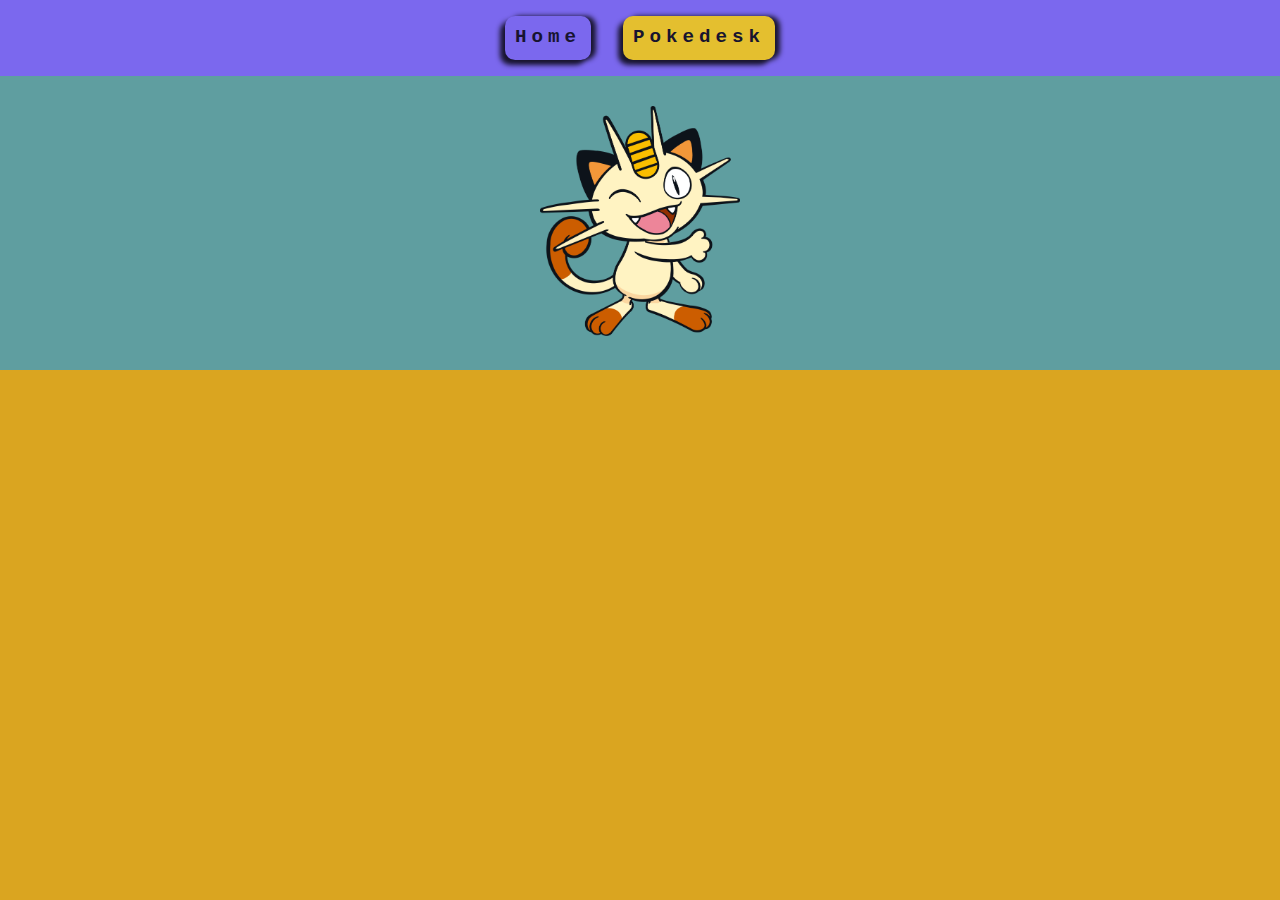
==== pokedesk.html @ fcc014f7 "new pokedesk" ====
<!DOCTYPE html>
<html lang="en">
  <head>
    <meta charset="UTF-8" />
    <meta name="viewport" content="width=device-width, initial-scale=1.0" />
    <title>PokeDesk</title>
    <link rel="stylesheet" href="style.css" />
    <link rel="stylesheet" href="pokedesk.css" />
  </head>

  <body>
    <header>
      <!-- <div class="title">
        <img src="./assests/Meow.png" alt="MEOW" />
        <h1>PokeDesk</h1>
      </div> -->
      <div class="nav">
        <a href="./index.html">Home</a>
        <a href="./pokedesk.html" class="pokedesk">Pokedesk</a>
        <!-- <a href="./topPokemon.html">Top Pokemons</a>
        <a href="./Rules.html">Rules</a> -->
      </div>
    </header>
    <div class="main">
      <div class="container">
        <div class="pokemonbox">
          <img src="./assests/Meow.png" alt="mew" width="200px" />
        </div>
      </div>
    </div>
    <script src="script.js"></script>
  </body>
</html>
---- style.css ----
@import url("https://fonts.cdnfonts.com/css/pokemon-solid");
* {
  margin: 0;
  padding: 0;
  box-sizing: border-box;
  font-family: "Pokemon Solid";
}
body {
  display: flex;
  flex-direction: column;
  background: goldenrod;
  justify-content: center;
  align-items: center;
  /* flex-wrap: wrap; */
}
header {
  background-color: mediumslateblue;
  width: 100%;
  /* height: 30vh; */
}
.title {
  display: flex;
  align-items: center;
  justify-content: center;
  padding: 0.8rem 0px;

  /* flex-wrap: wrap; */
}
.title h1 {
  color: rgb(250, 213, 0);
  font-size: 4rem;
  -webkit-text-stroke: 4px rgb(0, 69, 167);
}
.title img {
  width: 10rem;
}
.nav {
  display: flex;
  justify-content: center;
  align-items: center;
  gap: 2rem;
  padding: 1rem;
}
.nav a {
  border-radius: 10px;
  color: rgb(0, 0, 0);
  font-size: 1.2rem;
  letter-spacing: 5px;
  padding: 10px;
  text-decoration: none;
  font-family: "Courier New", Courier, monospace;
  font-weight: 800;
  box-shadow: 5px 0px 5px black, -5px 5px 5px black;
  opacity: 0.8;
}
.nav a::after {
  margin-right: auto;
}
.nav a::after {
  content: "";
  width: 0%;
  height: 2px;
  /* padding: 10px; */
  display: block;
  background: #f44336;
  transition: 0.7s ease;
}

.nav a:hover::after {
  width: 100%;
}
.main {
  width: 100%;
  /* height: 100vh; */
  display: flex;
  flex-direction: column;
  align-items: center;
  justify-content: center;
  padding: 30px;
  gap: 30px;
  /* flex-wrap: wrap; */
  background-color: cadetblue;
}
.search-boxes {
  display: flex;
  /* background-color: blue; */
  flex-wrap: wrap;
  justify-content: center;
  align-items: center;
  gap: 3rem;
}

.search-box,
.search-box1 {
  display: flex;
  /* height: 100px; */
  gap: 10px;
  /* flex-wrap: wrap; */
}
#poke-name,
#poke-name-one {
  width: 20rem;
  min-width: 10rem;
  outline: none;
  border: none;
  padding: 10px;
  border-radius: 10px;
  color: rgba(217, 255, 0, 0.595);
  background-color: rgba(36, 19, 19, 0.808);
  font-size: 1rem;
  letter-spacing: 5px;
  text-align: center;
  /* text-decoration: overline; */
}
.battle {
  display: flex;
  gap: 10px;
  position: relative;
}
#battle {
  background-color: rgba(254, 0, 0, 0.805);
  border-radius: 10px;
  border: none;
  width: 400px;
  padding: 0px 10px;
  font-size: 2rem;
  letter-spacing: 1rem;
  box-shadow: 15px 14px 1px black;
}
#battle:active {
  transform: translate(10px, 10px);
  transform: scale(0.8, 0.8);
  /* transition: 0.21s ease; */
  /* box-shadow: 25px 24px 1px black; */
}
.knife {
  position: absolute;
  top: 0;
  right: 5%;
  font-size: 2rem;
  z-index: 1;
  animation: rotate 1.2s infinite linear;
}
.knife-one {
  position: absolute;
  top: 0;
  left: 5%;
  font-size: 2rem;
  z-index: 1;
  animation: rotate 1.2s infinite reverse linear;
}
#Search,
#Search-one {
  width: 50px;
  animation: rotate 1.2s infinite linear;
}

#Search-one {
  animation: rotate 1.2s infinite reverse linear;
}
#pokemon-img,
#pokemon-img-one {
  /* display: none; */

  border-radius: 10px;
  text-shadow: 10px 5px 10px rgb(21, 0, 255);
}
.verses {
  display: flex;
  justify-content: center;
  gap: 20px;
  align-items: center;
  flex-wrap: wrap;
}
@keyframes rotate {
  0% {
    transform: rotate(0deg);
  }
  100% {
    transform: rotate(360deg);
  }
}
.img-box1,
.img-box2 {
  display: flex;
  gap: 0.81rem;
  justify-content: center;
  align-items: center;
  background-color: burlywood;
  padding: 10px;
}
.img-box1 div,
.img-box2 div {
  height: 100%;
  /* background: #d29beb; */
  font-size: 0.8rem;
  color: rgb(0, 0, 0);
  letter-spacing: 0.5rem;
  text-align: center;
}
---- pokedesk.css ----
.pokedesk {
  background-color: rgb(255, 213, 0);
}
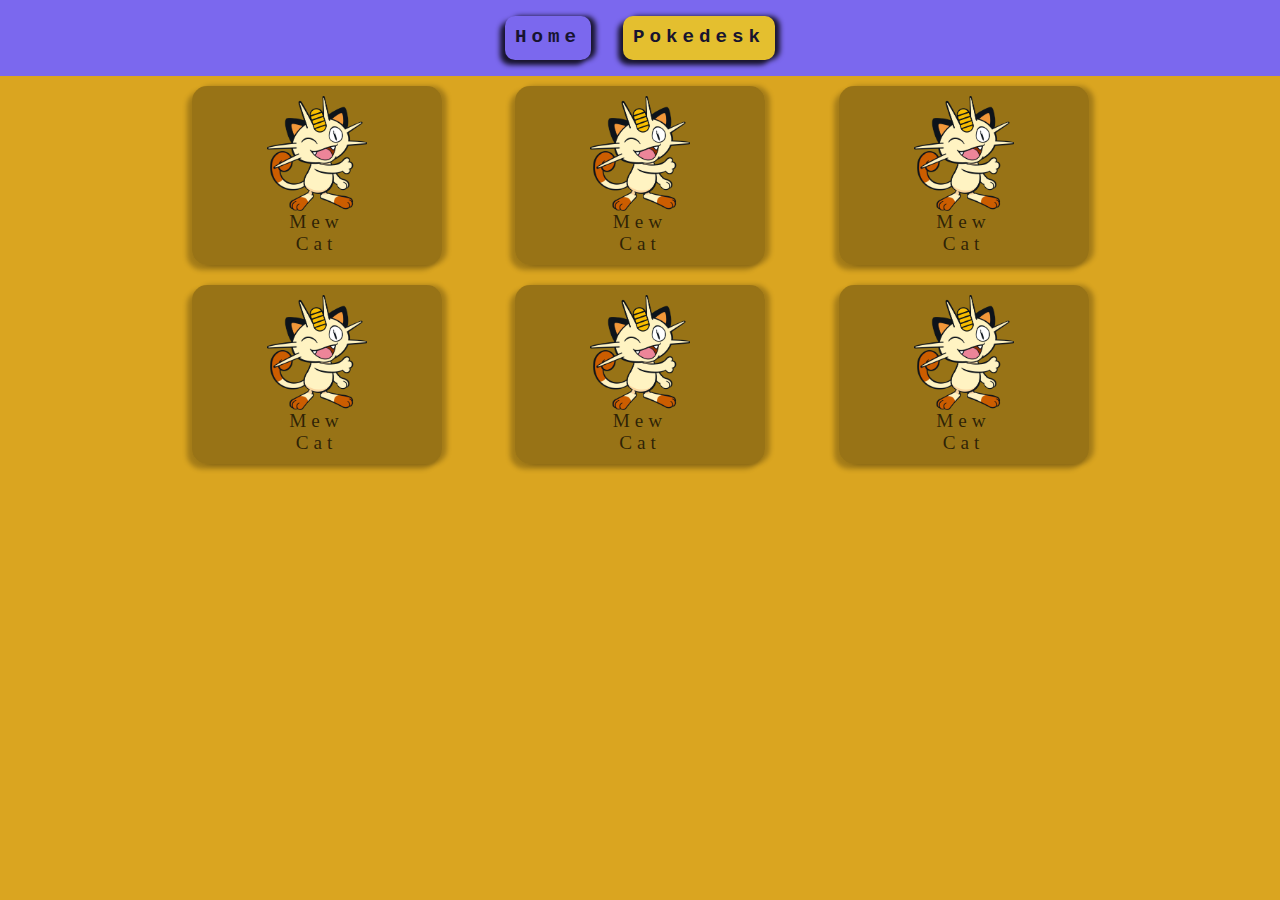
==== commit a4c92e19: "Pokedesk card finishing" ====
--- a/pokedesk.html
+++ b/pokedesk.html
@@ -4,7 +4,7 @@
     <meta charset="UTF-8" />
     <meta name="viewport" content="width=device-width, initial-scale=1.0" />
     <title>PokeDesk</title>
-    <link rel="stylesheet" href="style.css" />
+    <!-- <link rel="stylesheet" href="style.css" /> -->
     <link rel="stylesheet" href="pokedesk.css" />
   </head>
 
@@ -24,7 +24,34 @@
     <div class="main">
       <div class="container">
         <div class="pokemonbox">
-          <img src="./assests/Meow.png" alt="mew" width="200px" />
+          <img src="./assests/Meow.png" alt="mew" width="100px" />
+          <p id="name">Mew</p>
+          <p id="type">Cat</p>
+        </div>
+        <div class="pokemonbox">
+          <img src="./assests/Meow.png" alt="mew" width="100px" />
+          <p id="name">Mew</p>
+          <p id="type">Cat</p>
+        </div>
+        <div class="pokemonbox">
+          <img src="./assests/Meow.png" alt="mew" width="100px" />
+          <p id="name">Mew</p>
+          <p id="type">Cat</p>
+        </div>
+        <div class="pokemonbox">
+          <img src="./assests/Meow.png" alt="mew" width="100px" />
+          <p id="name">Mew</p>
+          <p id="type">Cat</p>
+        </div>
+        <div class="pokemonbox">
+          <img src="./assests/Meow.png" alt="mew" width="100px" />
+          <p id="name">Mew</p>
+          <p id="type">Cat</p>
+        </div>
+        <div class="pokemonbox">
+          <img src="./assests/Meow.png" alt="mew" width="100px" />
+          <p id="name">Mew</p>
+          <p id="type">Cat</p>
         </div>
       </div>
     </div>
--- a/pokedesk.css
+++ b/pokedesk.css
@@ -1,3 +1,111 @@
+@import url("https://fonts.cdnfonts.com/css/pokemon-solid");
+* {
+  margin: 0;
+  padding: 0;
+  box-sizing: border-box;
+  font-family: "Pokemon Solid";
+}
+body {
+  display: flex;
+  flex-direction: column;
+  background: goldenrod;
+  justify-content: center;
+  /* align-items: center; */
+  /* flex-wrap: wrap; */
+}
+header {
+  background-color: mediumslateblue;
+  width: 100%;
+  /* height: 30vh; */
+}
+.title {
+  display: flex;
+  align-items: center;
+  justify-content: center;
+  padding: 0.8rem 0px;
+
+  /* flex-wrap: wrap; */
+}
+.title h1 {
+  color: rgb(250, 213, 0);
+  font-size: 4rem;
+  -webkit-text-stroke: 4px rgb(0, 69, 167);
+}
+.title img {
+  width: 10rem;
+}
+.nav {
+  display: flex;
+  justify-content: center;
+  align-items: center;
+  gap: 2rem;
+  padding: 1rem;
+}
+.nav a {
+  border-radius: 10px;
+  color: rgb(0, 0, 0);
+  font-size: 1.2rem;
+  letter-spacing: 5px;
+  padding: 10px;
+  text-decoration: none;
+  font-family: "Courier New", Courier, monospace;
+  font-weight: 800;
+  box-shadow: 5px 0px 5px black, -5px 5px 5px black;
+  opacity: 0.8;
+}
+.nav a::after {
+  margin-right: auto;
+}
+.nav a::after {
+  content: "";
+  width: 0%;
+  height: 2px;
+  /* padding: 10px; */
+  display: block;
+  background: #f44336;
+  transition: 0.7s ease;
+}
+
+.nav a:hover::after {
+  width: 100%;
+}
 .pokedesk {
   background-color: rgb(255, 213, 0);
 }
+.main {
+  display: flex;
+  width: 100%;
+  justify-content: center;
+  align-items: center;
+}
+.container {
+  width: 80%;
+  display: flex;
+  justify-content: space-evenly;
+  flex-wrap: wrap;
+  gap: 20px;
+  padding: 10px;
+}
+.container div {
+  padding: 10px 0px;
+  width: 250px;
+  display: flex;
+  flex-direction: column;
+  justify-content: center;
+  align-items: center;
+  background-color: rgba(0, 0, 0, 0.302);
+  font-size: 1.2rem;
+  letter-spacing: 5px;
+  box-shadow: 5px 0px 5px rgba(0, 0, 0, 0.252),
+    -5px 5px 5px rgba(0, 0, 0, 0.252);
+  border: none;
+  color: rgba(0, 0, 0, 0.71);
+  border-radius: 15px;
+}
+.container div:hover {
+  color: pink;
+  /* transition: 0.8s ease; */
+  color: rgb(0, 0, 0);
+  box-shadow: 5px 0px 7px rgba(0, 0, 0, 0.718),
+    -5px 5px 7px rgba(0, 0, 0, 0.715);
+}
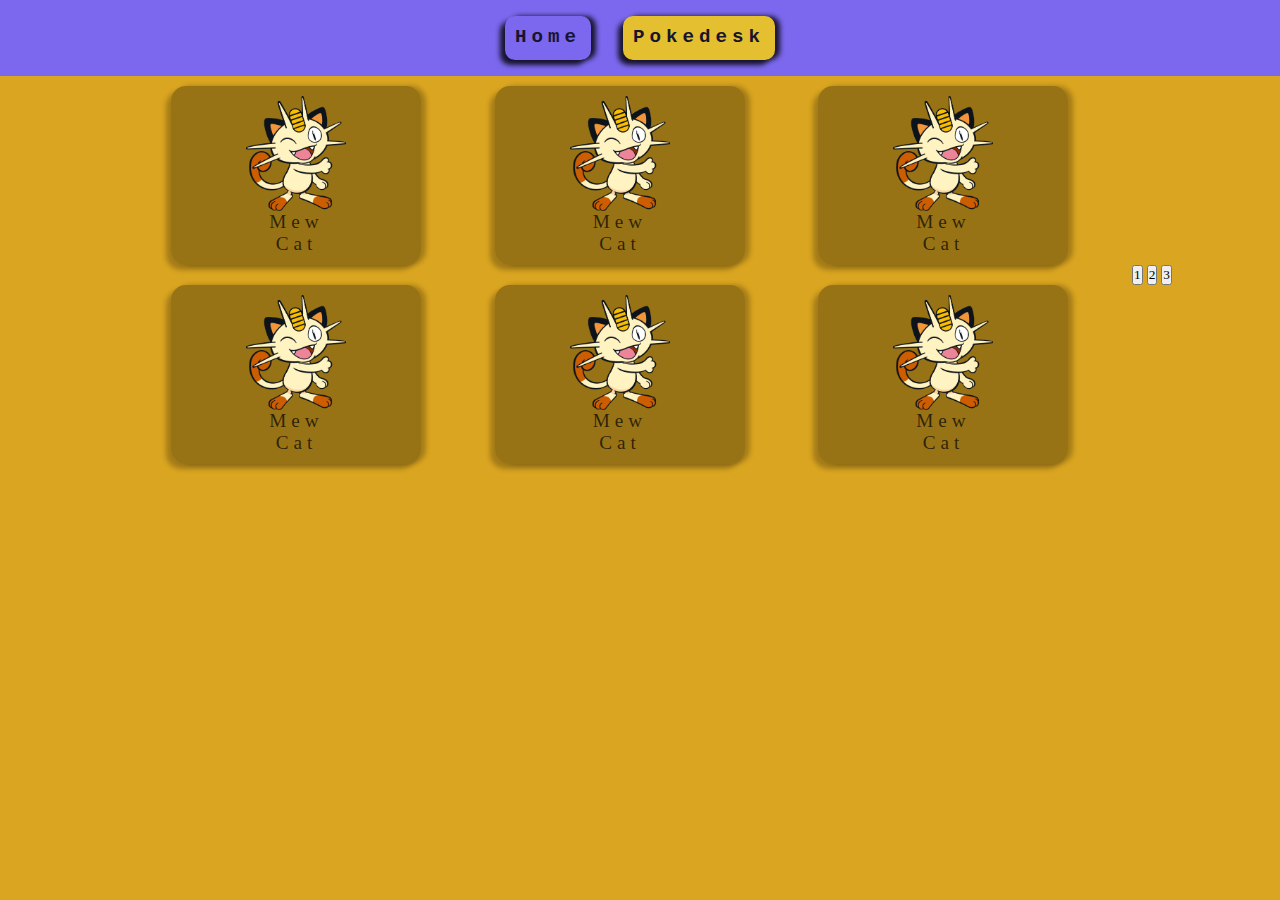
==== commit 93f46ac4: "newdesk" ====
--- a/pokedesk.html
+++ b/pokedesk.html
@@ -54,7 +54,22 @@
           <p id="type">Cat</p>
         </div>
       </div>
+      <div class="newpage">
+        <button id="one" class="pagetrack">1</button>
+        <button id="two">2</button>
+        <button id="three">3</button>
+      </div>
     </div>
-    <script src="script.js"></script>
+    <!-- <script src="pokedesk.js"></script> -->
+    <script>
+      const poke_url = "https://pokeapi.co/api/v2/pokemon/";
+
+      async function getPokemon(url) {
+        const response = await fetch(url);
+        const data = await response.json();
+        console.log(data);
+      }
+      getPokemon(poke_url);
+    </script>
   </body>
 </html>
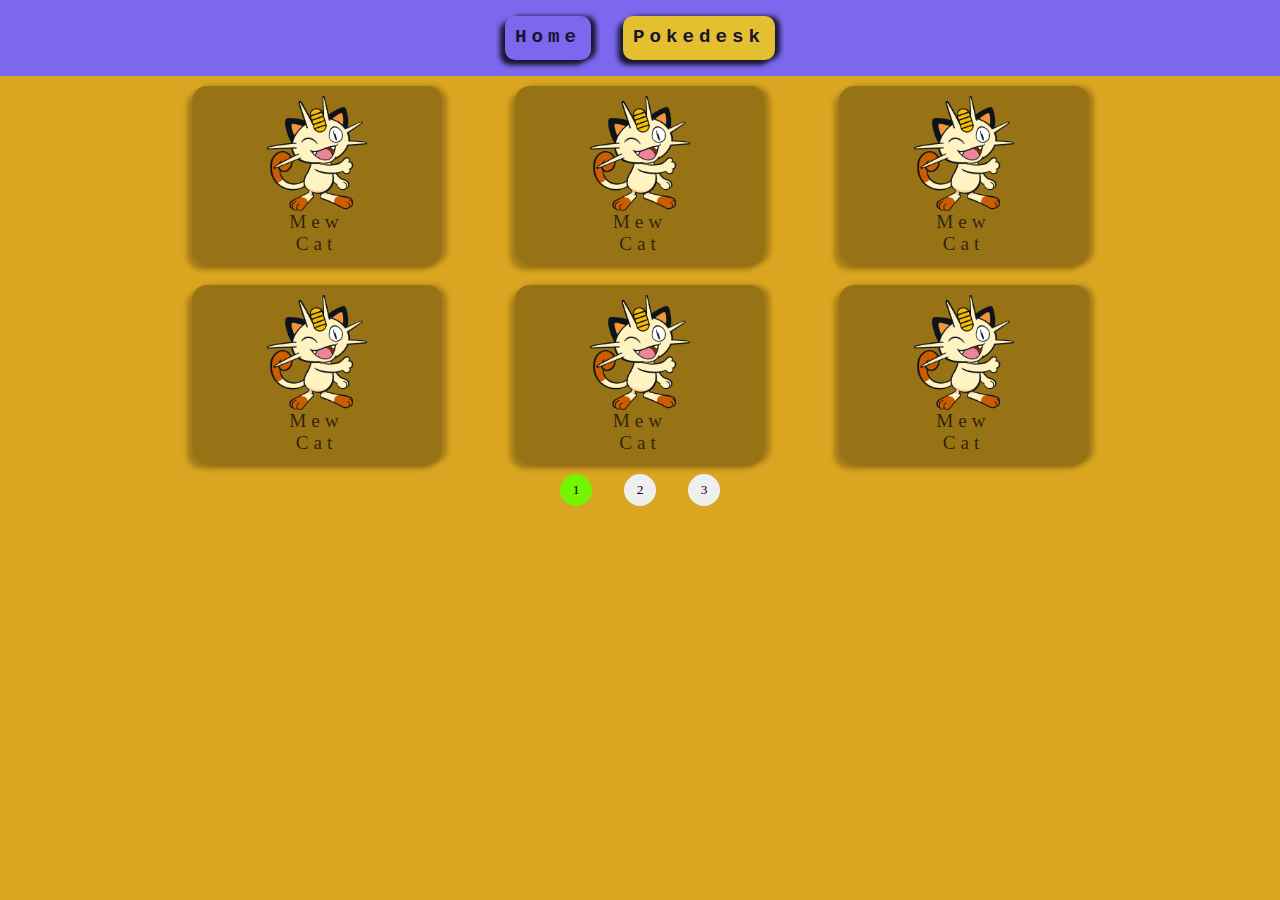
==== commit dc286078: "boring" ====
--- a/pokedesk.html
+++ b/pokedesk.html
@@ -60,8 +60,9 @@
         <button id="three">3</button>
       </div>
     </div>
+    <script src="pokedesk.js"></script>
     <!-- <script src="pokedesk.js"></script> -->
-    <script>
+    <!-- <script>
       const poke_url = "https://pokeapi.co/api/v2/pokemon/";
 
       async function getPokemon(url) {
@@ -70,6 +71,6 @@
         console.log(data);
       }
       getPokemon(poke_url);
-    </script>
+    </script> -->
   </body>
 </html>
--- a/pokedesk.css
+++ b/pokedesk.css
@@ -74,6 +74,7 @@
 }
 .main {
   display: flex;
+  flex-direction: column;
   width: 100%;
   justify-content: center;
   align-items: center;
@@ -81,6 +82,7 @@
 .container {
   width: 80%;
   display: flex;
+
   justify-content: space-evenly;
   flex-wrap: wrap;
   gap: 20px;
@@ -109,3 +111,27 @@
   box-shadow: 5px 0px 7px rgba(0, 0, 0, 0.718),
     -5px 5px 7px rgba(0, 0, 0, 0.715);
 }
+.newpage {
+  display: flex;
+  justify-content: center;
+  align-items: center;
+  gap: 2rem;
+}
+.newpage button {
+  width: 2rem;
+  height: 2rem;
+  border-radius: 10000px;
+  text-align: center;
+  display: flex;
+  justify-content: center;
+  align-items: center;
+  border: none;
+}
+.newpage button:hover {
+  color: #fff;
+  cursor: pointer;
+  background: #000;
+}
+.pagetrack {
+  background-color: rgba(102, 255, 0, 0.898);
+}
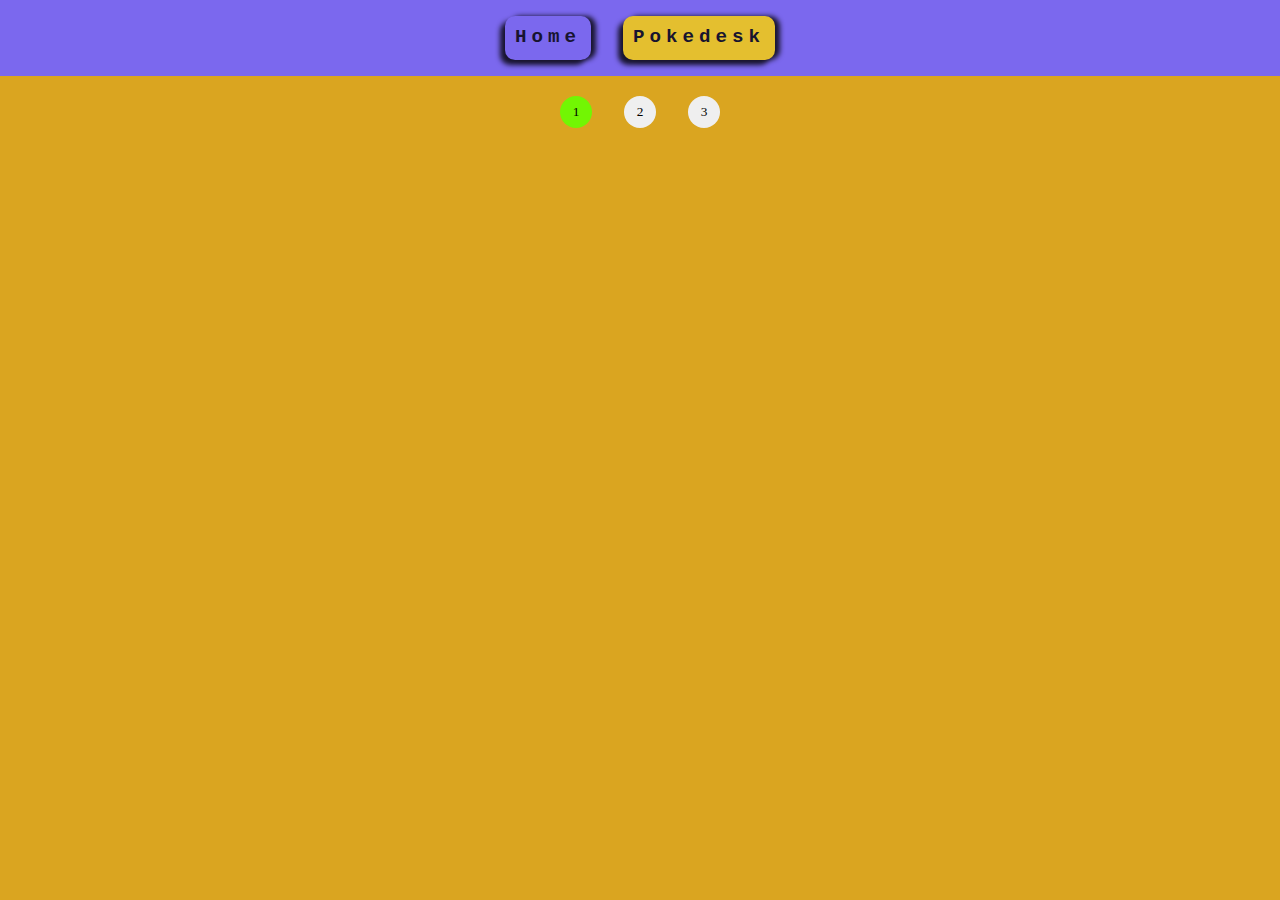
==== commit aa3c702a: "yeee successfully inherited 3000 pokemon ahahhahahahha" ====
--- a/pokedesk.html
+++ b/pokedesk.html
@@ -22,8 +22,8 @@
       </div>
     </header>
     <div class="main">
-      <div class="container">
-        <div class="pokemonbox">
+      <div class="container" id="container">
+        <!-- <div class="pokemonbox">
           <img src="./assests/Meow.png" alt="mew" width="100px" />
           <p id="name">Mew</p>
           <p id="type">Cat</p>
@@ -52,7 +52,7 @@
           <img src="./assests/Meow.png" alt="mew" width="100px" />
           <p id="name">Mew</p>
           <p id="type">Cat</p>
-        </div>
+        </div> -->
       </div>
       <div class="newpage">
         <button id="one" class="pagetrack">1</button>
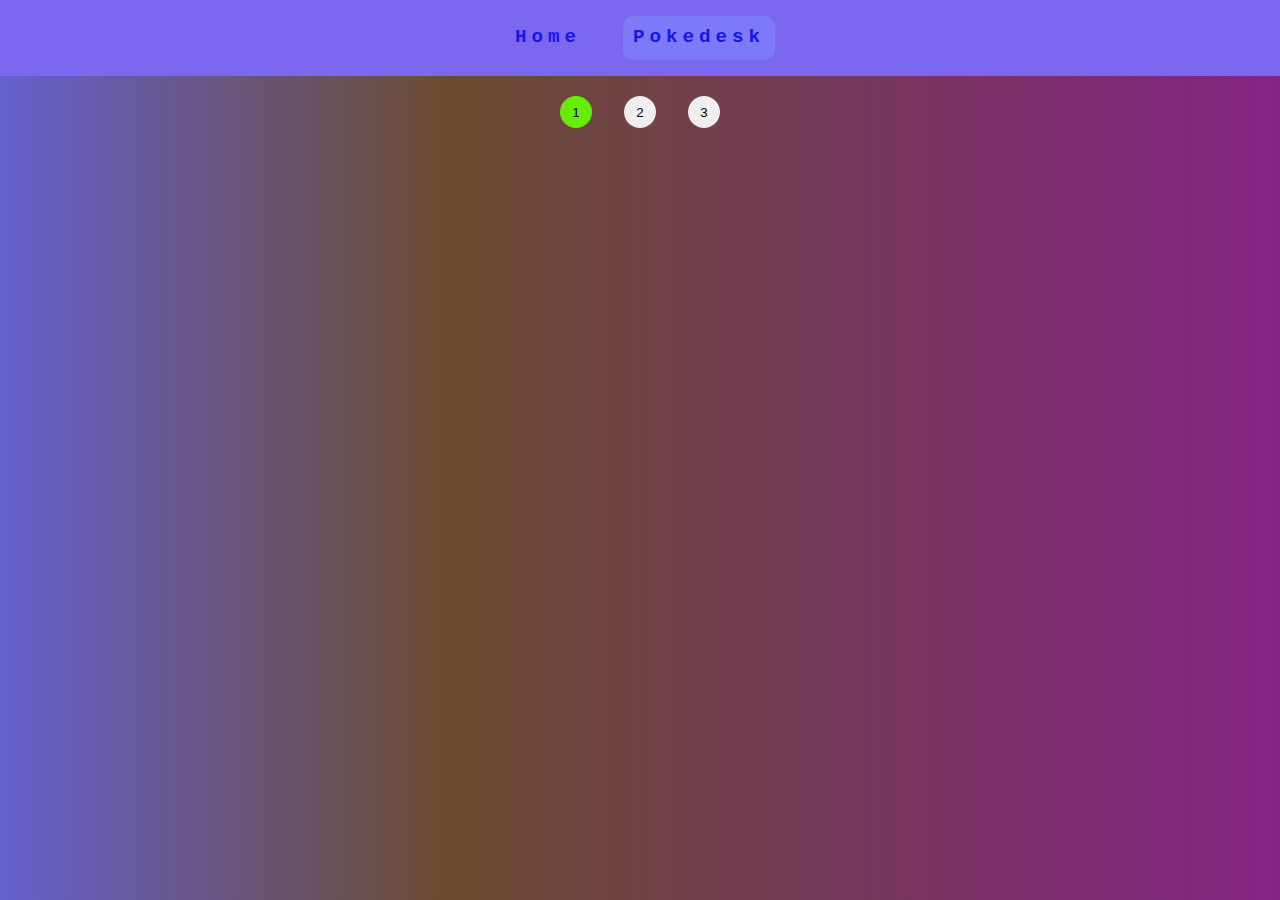
==== commit bfe404a6: "404" ====
--- a/pokedesk.html
+++ b/pokedesk.html
@@ -10,50 +10,13 @@
 
   <body>
     <header>
-      <!-- <div class="title">
-        <img src="./assests/Meow.png" alt="MEOW" />
-        <h1>PokeDesk</h1>
-      </div> -->
       <div class="nav">
         <a href="./index.html">Home</a>
         <a href="./pokedesk.html" class="pokedesk">Pokedesk</a>
-        <!-- <a href="./topPokemon.html">Top Pokemons</a>
-        <a href="./Rules.html">Rules</a> -->
       </div>
     </header>
     <div class="main">
-      <div class="container" id="container">
-        <!-- <div class="pokemonbox">
-          <img src="./assests/Meow.png" alt="mew" width="100px" />
-          <p id="name">Mew</p>
-          <p id="type">Cat</p>
-        </div>
-        <div class="pokemonbox">
-          <img src="./assests/Meow.png" alt="mew" width="100px" />
-          <p id="name">Mew</p>
-          <p id="type">Cat</p>
-        </div>
-        <div class="pokemonbox">
-          <img src="./assests/Meow.png" alt="mew" width="100px" />
-          <p id="name">Mew</p>
-          <p id="type">Cat</p>
-        </div>
-        <div class="pokemonbox">
-          <img src="./assests/Meow.png" alt="mew" width="100px" />
-          <p id="name">Mew</p>
-          <p id="type">Cat</p>
-        </div>
-        <div class="pokemonbox">
-          <img src="./assests/Meow.png" alt="mew" width="100px" />
-          <p id="name">Mew</p>
-          <p id="type">Cat</p>
-        </div>
-        <div class="pokemonbox">
-          <img src="./assests/Meow.png" alt="mew" width="100px" />
-          <p id="name">Mew</p>
-          <p id="type">Cat</p>
-        </div> -->
-      </div>
+      <div class="container" id="container"></div>
       <div class="newpage">
         <button id="one" class="pagetrack">1</button>
         <button id="two">2</button>
@@ -61,16 +24,5 @@
       </div>
     </div>
     <script src="pokedesk.js"></script>
-    <!-- <script src="pokedesk.js"></script> -->
-    <!-- <script>
-      const poke_url = "https://pokeapi.co/api/v2/pokemon/";
-
-      async function getPokemon(url) {
-        const response = await fetch(url);
-        const data = await response.json();
-        console.log(data);
-      }
-      getPokemon(poke_url);
-    </script> -->
   </body>
 </html>
--- a/style.css
+++ b/style.css
@@ -198,3 +198,21 @@
   letter-spacing: 0.5rem;
   text-align: center;
 }
+
+@media (max-width: 1024px) {
+  .img-box1,
+  .img-box2 {
+    display: flex;
+    flex-direction: column;
+    gap: 0.81rem;
+    justify-content: center;
+    align-items: center;
+    background-color: burlywood;
+  }
+}
+@media (max-width: 768px) {
+  .verses {
+    display: flex;
+    flex-direction: column;
+  }
+}
--- a/pokedesk.css
+++ b/pokedesk.css
@@ -1,14 +1,41 @@
 @import url("https://fonts.cdnfonts.com/css/pokemon-solid");
+:root {
+  --fire: rgba(255, 25, 0, 0.552);
+  --grass: rgba(35, 130, 11, 0.749);
+  --water: rgba(0, 162, 255, 0.608);
+  --bug: rgba(31, 1, 71, 0.645);
+  --electric: rgba(169, 152, 0, 0.583);
+  --ice: rgba(173, 216, 230, 0.563);
+  --psychic: rgba(255, 20, 145, 0.599);
+  --rock: rgba(53, 52, 51, 0.664);
+  --ground: rgb(222, 184, 135);
+  --flying: rgba(15, 187, 255, 0.612);
+  /* --bug: rgb(107, 142, 35); */
+  --poison: rgb(160, 32, 240);
+  --dragon: rgba(0, 0, 139, 0.556);
+  --ghost: rgba(71, 61, 139, 0.615);
+  --dark: rgba(47, 79, 79, 0.697);
+  --steel: rgba(169, 169, 169, 0.74);
+  --fairy: rgba(255, 182, 208, 0.708);
+  --fighting: rgba(139, 69, 19, 0.55);
+  --normal: rgba(192, 192, 192, 0.598);
+}
 * {
   margin: 0;
   padding: 0;
   box-sizing: border-box;
-  font-family: "Pokemon Solid";
+  font-family: "Segoe UI", Tahoma, Geneva, Verdana, sans-serif;
 }
 body {
   display: flex;
   flex-direction: column;
-  background: goldenrod;
+  background: rgb(243, 35, 3);
+  background: linear-gradient(
+    90deg,
+    rgba(23, 15, 181, 0.661) 0%,
+    rgba(72, 34, 1, 0.812) 35%,
+    rgba(113, 0, 114, 0.862) 100%
+  );
   justify-content: center;
   /* align-items: center; */
   /* flex-wrap: wrap; */
@@ -18,6 +45,9 @@
   width: 100%;
   /* height: 30vh; */
 }
+.pokedesk {
+  background-color: rgba(127, 136, 255, 0.692);
+}
 .title {
   display: flex;
   align-items: center;
@@ -26,14 +56,7 @@
 
   /* flex-wrap: wrap; */
 }
-.title h1 {
-  color: rgb(250, 213, 0);
-  font-size: 4rem;
-  -webkit-text-stroke: 4px rgb(0, 69, 167);
-}
-.title img {
-  width: 10rem;
-}
+
 .nav {
   display: flex;
   justify-content: center;
@@ -43,14 +66,14 @@
 }
 .nav a {
   border-radius: 10px;
-  color: rgb(0, 0, 0);
+  /* color: rgb(0, 0, 0); */
   font-size: 1.2rem;
   letter-spacing: 5px;
   padding: 10px;
   text-decoration: none;
   font-family: "Courier New", Courier, monospace;
   font-weight: 800;
-  box-shadow: 5px 0px 5px black, -5px 5px 5px black;
+  /* box-shadow: 5px 0px 5px black, -5px 5px 5px black; */
   opacity: 0.8;
 }
 .nav a::after {
@@ -69,9 +92,7 @@
 .nav a:hover::after {
   width: 100%;
 }
-.pokedesk {
-  background-color: rgb(255, 213, 0);
-}
+
 .main {
   display: flex;
   flex-direction: column;
@@ -82,34 +103,56 @@
 .container {
   width: 80%;
   display: flex;
-
   justify-content: space-evenly;
   flex-wrap: wrap;
   gap: 20px;
   padding: 10px;
 }
-.container div {
-  padding: 10px 0px;
-  width: 250px;
+.pokemonbox {
+  padding: 4px 5px;
+  width: max-content;
   display: flex;
   flex-direction: column;
   justify-content: center;
   align-items: center;
-  background-color: rgba(0, 0, 0, 0.302);
+  background-color: rgba(0, 240, 240, 0.302);
   font-size: 1.2rem;
-  letter-spacing: 5px;
-  box-shadow: 5px 0px 5px rgba(0, 0, 0, 0.252),
-    -5px 5px 5px rgba(0, 0, 0, 0.252);
-  border: none;
-  color: rgba(0, 0, 0, 0.71);
+  width: 20rem;
+  min-width: 10rem;
+  max-width: 20rem;
+  /* letter-spacing: 5px; */
+  /* box-shadow: 2px 2px 5px rgba(0, 3, 1, 0.252); */
+  /* border: 1px solid black; */
+  color: rgb(0, 0, 0) !important;
   border-radius: 15px;
+  text-transform: capitalize;
+  font-weight: 600;
+}
+.pokemonbox img {
+  width: 100%;
+}
+.fire {
+  background-color: var(--fire);
+  color: rgba(11, 0, 0, 0.575);
+}
+.grass {
+  background-color: var(--grass);
+  color: rgb(255, 255, 255);
+}
+.water {
+  background-color: var(--water);
+  color: rgb(255, 255, 255);
+}
+.bug {
+  background-color: var(--bug);
+  color: white;
 }
 .container div:hover {
-  color: pink;
+  color: rgba(255, 255, 255, 0.654);
   /* transition: 0.8s ease; */
-  color: rgb(0, 0, 0);
-  box-shadow: 5px 0px 7px rgba(0, 0, 0, 0.718),
-    -5px 5px 7px rgba(0, 0, 0, 0.715);
+  /* color: rgba(0, 0, 0, 0.527); */
+  /* box-shadow: 5px 0px 7px rgba(0, 0, 0, 0.718),
+    -5px 5px 7px rgba(0, 0, 0, 0.715); */
 }
 .newpage {
   display: flex;
